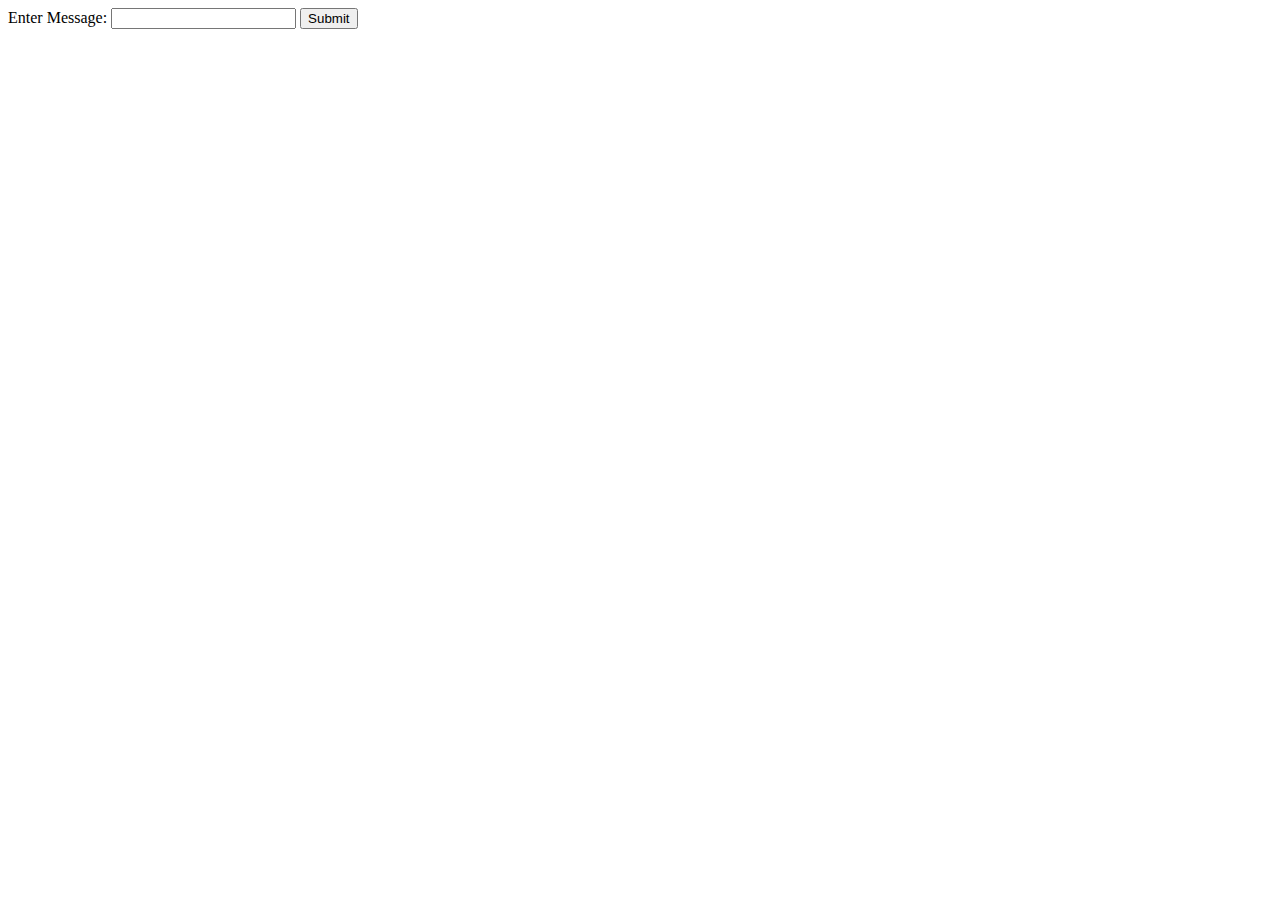
==== Assignment 5/MessagePage/messagePage.html @ d15dc0f5 "Message board init" ====
<!DOCTYPE html>
<html lang="en">
<head>
    <meta charset="UTF-8">
    <title>Message Page</title>
</head>
<body>
<label for="newMessage">Enter Message:</label>
<input type="text" id="newMessage">
<button id="submitMessage">Submit</button>
<script src="addMessage.js"></script>
<script src="eventListener.js"></script>
</body>
</html>
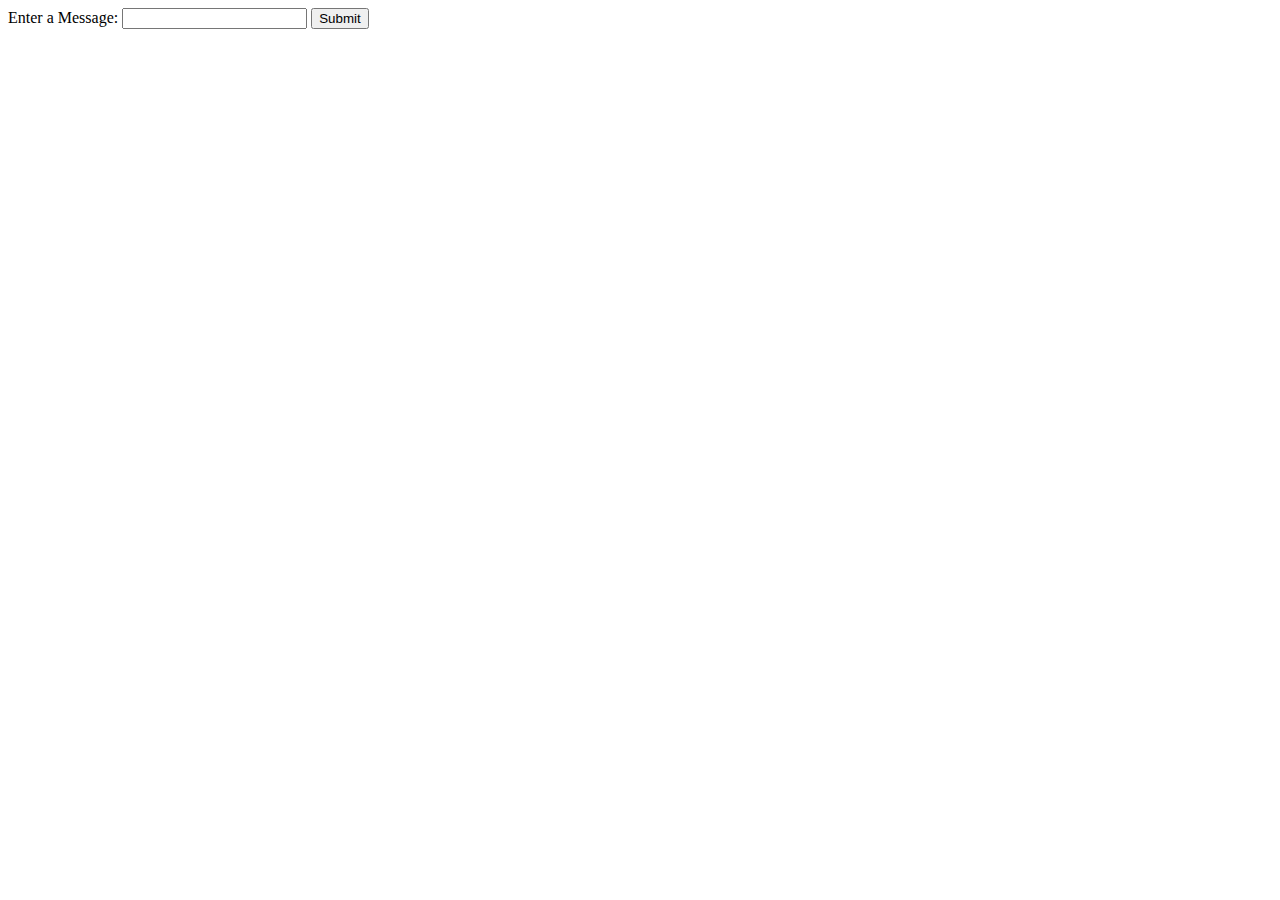
==== commit 1ddfe703: "Task 4 complete" ====
--- a/Assignment 5/MessagePage/messagePage.html
+++ b/Assignment 5/MessagePage/messagePage.html
@@ -5,10 +5,16 @@
     <title>Message Page</title>
 </head>
 <body>
-<label for="newMessage">Enter Message:</label>
+<label for="newMessage">Enter a Message:</label>
 <input type="text" id="newMessage">
 <button id="submitMessage">Submit</button>
 <script src="addMessage.js"></script>
-<script src="eventListener.js"></script>
+<script>
+    const button = document.getElementById("submitMessage");
+    button.addEventListener("click", function () {
+        addMessage(); // Call your function
+        document.getElementById('newMessage').value = ''; // Clear the input field
+    });
+</script>
 </body>
 </html>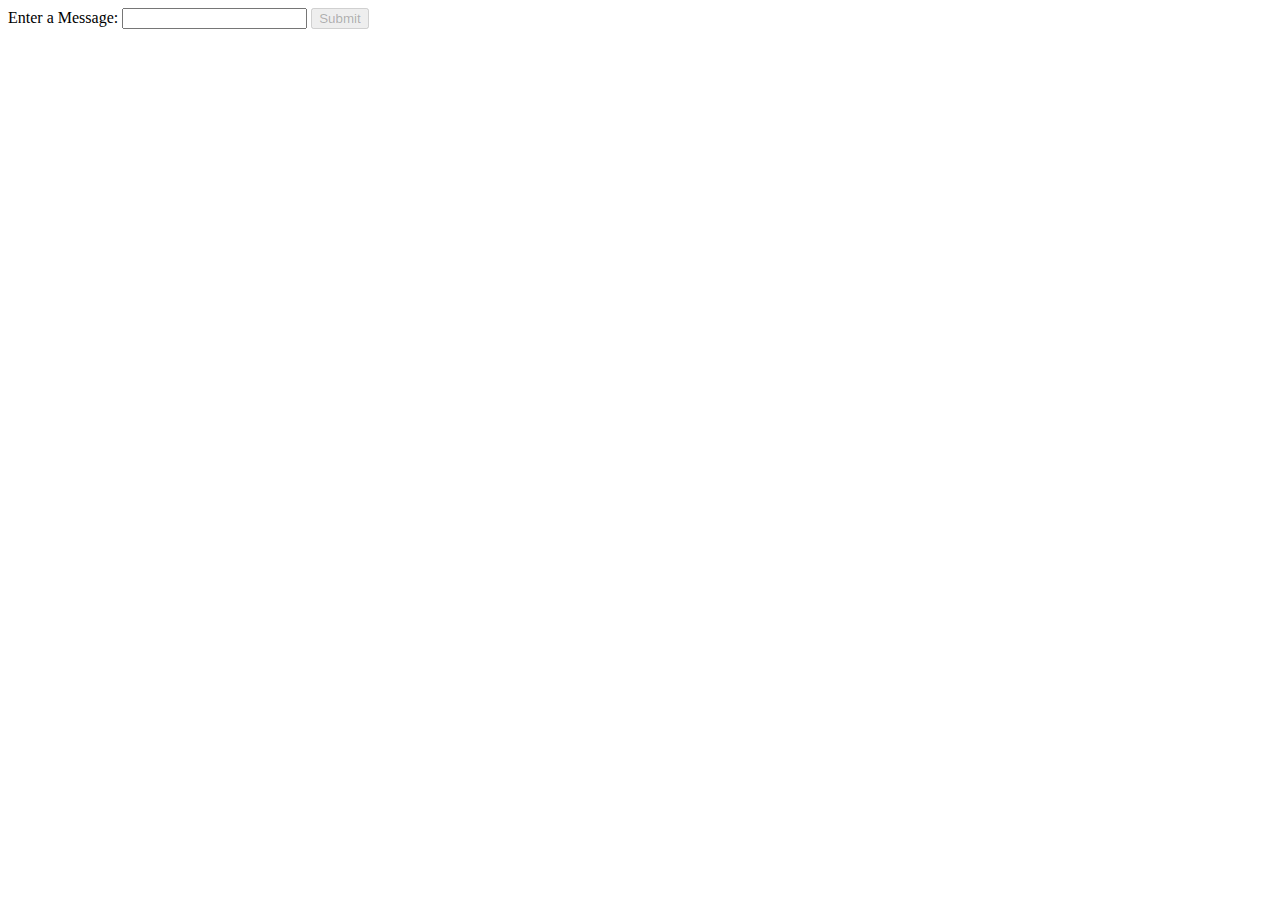
==== commit b97cdf3a: "Task 5a complete" ====
--- a/Assignment 5/MessagePage/messagePage.html
+++ b/Assignment 5/MessagePage/messagePage.html
@@ -7,14 +7,27 @@
 <body>
 <label for="newMessage">Enter a Message:</label>
 <input type="text" id="newMessage">
-<button id="submitMessage">Submit</button>
+<button id="submitMessage" disabled>Submit</button>
 <script src="addMessage.js"></script>
 <script>
+    // Event listening
     const button = document.getElementById("submitMessage");
+    const inputField = document.getElementById("newMessage");
+
+    // Function to toggle the button if the input field is empty
+    function toggleButton() {
+        button.disabled = inputField.value.trim() === "";
+    }
+
+    // Make the button add the message and clear the field
     button.addEventListener("click", function () {
-        addMessage(); // Call your function
-        document.getElementById('newMessage').value = ''; // Clear the input field
+        addMessage();
+        document.getElementById('newMessage').value = '';
+        toggleButton();
     });
+
+    // Check if there is text inside the text field
+    inputField.addEventListener("input", toggleButton);
 </script>
 </body>
 </html>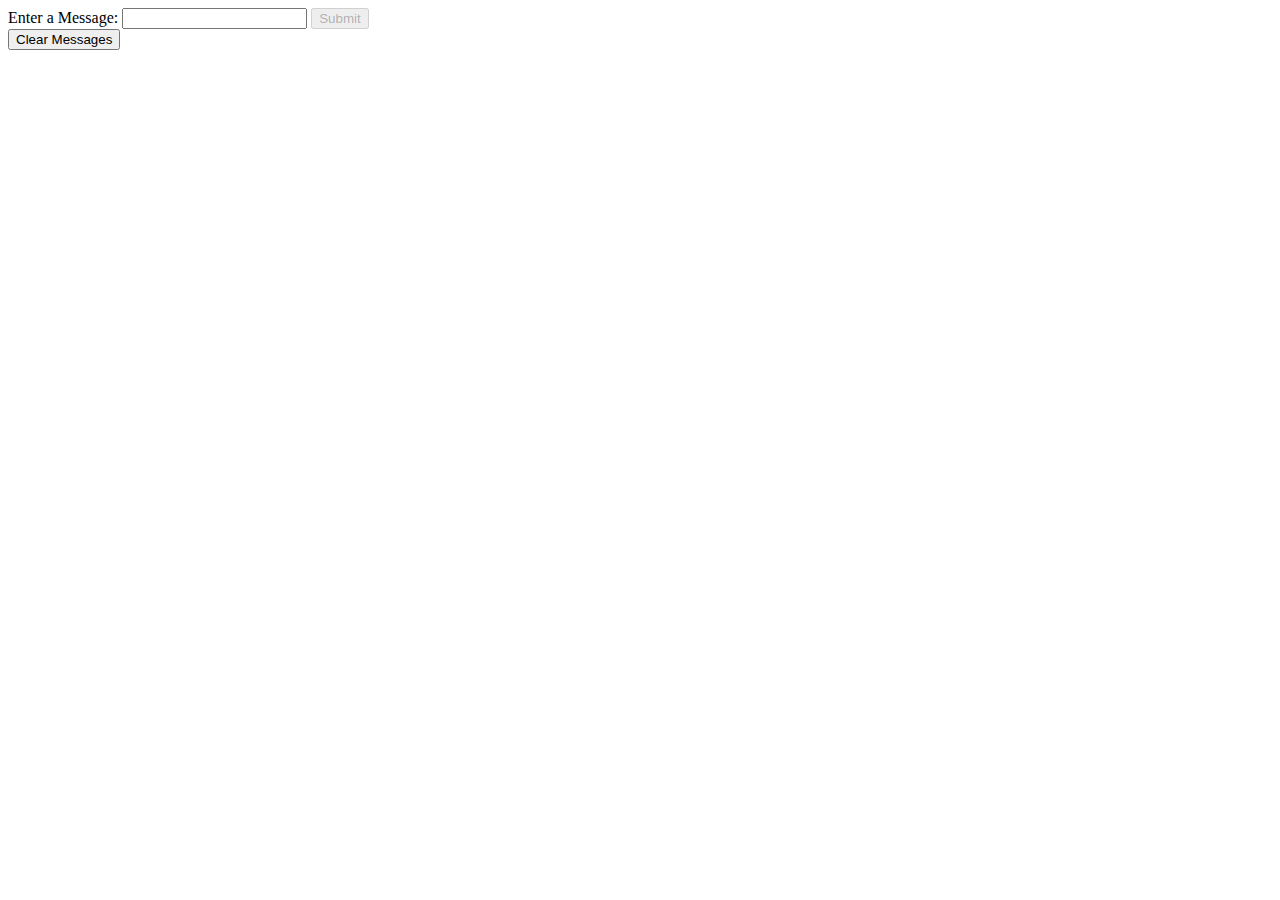
==== commit 116e5d9c: "Task 5 complete" ====
--- a/Assignment 5/MessagePage/messagePage.html
+++ b/Assignment 5/MessagePage/messagePage.html
@@ -8,19 +8,24 @@
 <label for="newMessage">Enter a Message:</label>
 <input type="text" id="newMessage">
 <button id="submitMessage" disabled>Submit</button>
+<br>
+<button id="clearMessages">Clear Messages</button>
+<div id="messageContainer"></div>
 <script src="addMessage.js"></script>
+<script src="clearMessages.js"></script>
 <script>
     // Event listening
-    const button = document.getElementById("submitMessage");
+    const submitButton = document.getElementById("submitMessage");
+    const clearButton = document.getElementById("clearMessages");
     const inputField = document.getElementById("newMessage");
 
-    // Function to toggle the button if the input field is empty
+    // Function to toggle the submit button if the input field is empty
     function toggleButton() {
-        button.disabled = inputField.value.trim() === "";
+        submitButton.disabled = inputField.value.trim() === "";
     }
 
-    // Make the button add the message and clear the field
-    button.addEventListener("click", function () {
+    // Make the submit button add the message and clear the field
+    submitButton.addEventListener("click", function () {
         addMessage();
         document.getElementById('newMessage').value = '';
         toggleButton();
@@ -28,6 +33,10 @@
 
     // Check if there is text inside the text field
     inputField.addEventListener("input", toggleButton);
+
+    // Make the clear button clear the messages
+    clearButton.addEventListener("click", clearMessages)
+
 </script>
 </body>
 </html>